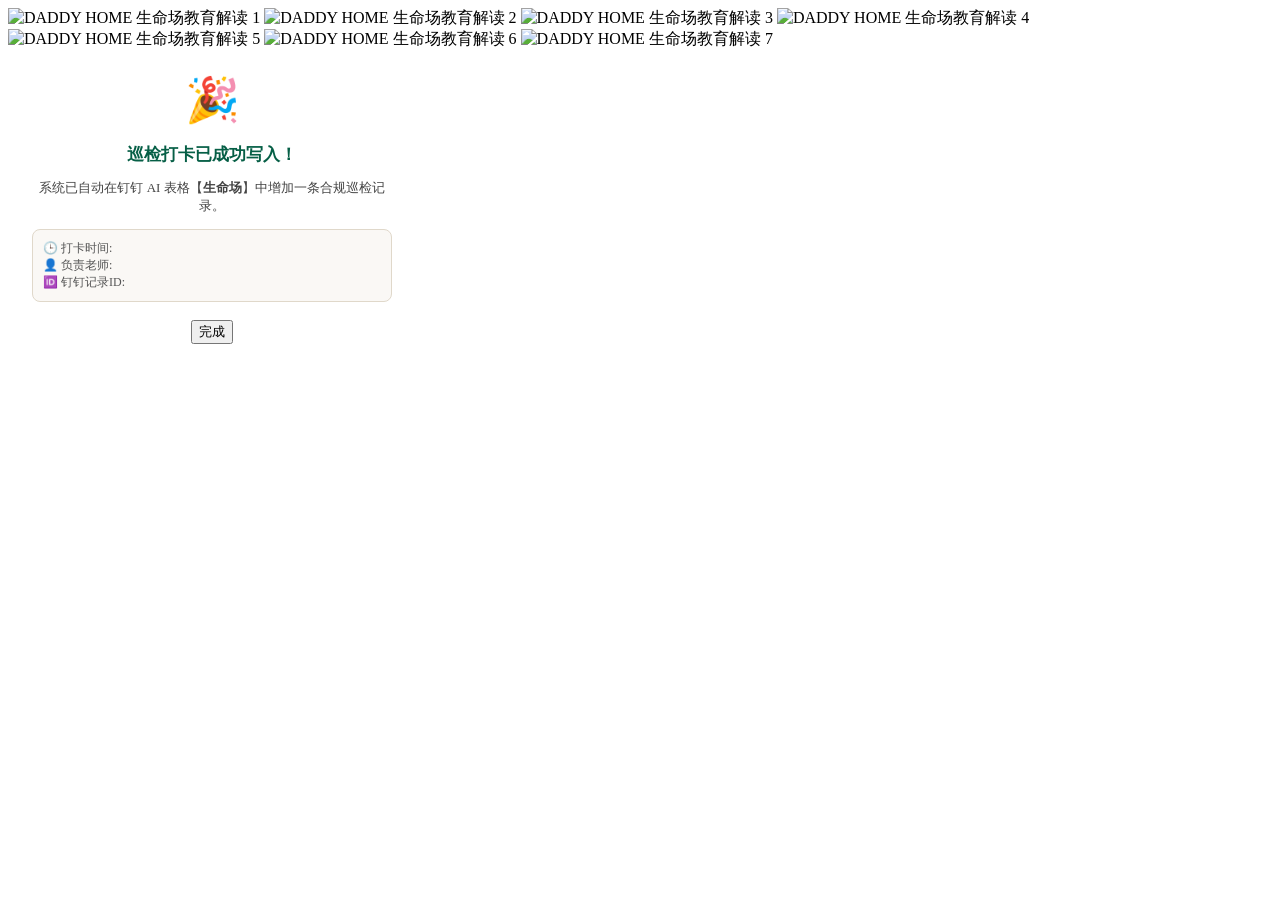
==== public/adventure/index.html @ de4863b1 "feat: update 生命场 (life-farm) with 7 images from '你的段落文字 (1)' sorted in numerical order (4 to 10)" ====
<!DOCTYPE html>
<html lang="zh-CN">
<head>
  <meta charset="UTF-8">
  <meta name="viewport" content="width=device-width, initial-scale=1.0, maximum-scale=1.0, user-scalable=no">
  <title>DADDY HOME 空间教育解读与巡检系统</title>
  <link rel="stylesheet" href="/style.css">
</head>
<body>

  <!-- VIEW A: PURE LONG FLOW (PARENT VIEW - SUB-ROUTE DEDICATED DETAIL IMAGES) -->
  <main id="parent-pure-image-flow">
    <img src="/assets/parent_details/1.jpg" alt="DADDY HOME 生命场教育解读 1" class="parent-pure-img" loading="eager" />
    <img src="/assets/parent_details/2.jpg" alt="DADDY HOME 生命场教育解读 2" class="parent-pure-img" loading="lazy" />
    <img src="/assets/parent_details/3.jpg" alt="DADDY HOME 生命场教育解读 3" class="parent-pure-img" loading="lazy" />
    <img src="/assets/parent_details/4.jpg" alt="DADDY HOME 生命场教育解读 4" class="parent-pure-img" loading="lazy" />
    <img src="/assets/parent_details/5.jpg" alt="DADDY HOME 生命场教育解读 5" class="parent-pure-img" loading="lazy" />
    <img src="/assets/parent_details/6.jpg" alt="DADDY HOME 生命场教育解读 6" class="parent-pure-img" loading="lazy" />
    <img src="/assets/parent_details/7.jpg" alt="DADDY HOME 生命场教育解读 7" class="parent-pure-img" loading="lazy" />
  </main>

  <!-- VIEW B: TEACHER PATROL WORKSPACE (SHOWN ONLY IN DINGTALK / INTERNAL DOMAIN) -->
  <div id="teacher-workspace" style="display: none;">
    
    <header class="app-header">
      <div class="brand-badge">
        <div class="brand-logo-icon">M</div>
        <div class="brand-titles">
          <span class="brand-main-title">DADDY HOME</span>
          <span class="brand-sub-title" id="header-area-subtitle">钉钉巡检工作台</span>
        </div>
      </div>
      <div id="teacher-name-badge" style="background: var(--primary-light); color: var(--primary); font-size: 12px; font-weight: 700; padding: 4px 10px; border-radius: 12px;">
        👩‍🏫 负责老师
      </div>
    </header>

    <main class="app-container">
      <div class="form-card">
        
        <div class="form-header-row">
          <div class="form-section-title">
            <span>📝</span>
            <span id="teacher-area-title">巡检标准核验</span>
          </div>
          <button type="button" class="quick-select-all-btn" onclick="selectAllCheckItems()">
            <span>⚡</span>
            <span>一键全部合格</span>
          </button>
        </div>

        <div style="display: grid; grid-template-columns: 1fr 1fr; gap: 10px; margin-bottom: 12px;">
          <div class="form-group" style="margin-bottom: 0;">
            <label class="form-label">负责老师</label>
            <select id="staff-select" class="form-select"></select>
          </div>
          <div class="form-group" style="margin-bottom: 0;">
            <label class="form-label">巡检类型</label>
            <select id="patrol-type-select" class="form-select">
              <option value="每日巡检">每日巡检</option>
              <option value="每周巡检">每周巡检</option>
              <option value="专项安全排查">专项安全排查</option>
            </select>
          </div>
        </div>

        <div class="form-group" style="margin-top: 14px;">
          <label class="form-label">执行标准项（点击确认）</label>
          <div class="checklist" id="patrol-checklist"></div>
        </div>

        <div class="form-group">
          <label class="form-label">现场拍照 / 上传图片 (可选)</label>
          <label for="photo-input" class="photo-uploader-box">
            <div style="font-size: 24px; margin-bottom: 4px;">📷</div>
            <div style="font-size: 13px; font-weight: 600; color: #444;">点击拍摄或从相册选择</div>
            <div style="font-size: 11px; color: #888;">支持一键上传环境现场照片</div>
            <input type="file" id="photo-input" accept="image/*" capture="environment" multiple style="display: none;">
          </label>
          <div class="photo-previews" id="photo-previews"></div>
        </div>

        <div class="form-group">
          <label class="form-label">四维执行评分 (默认满星)</label>
          <div class="ratings-grid">
            <div class="rating-box">
              <div class="rating-label">🛡️ 安全维度</div>
              <div class="stars-row" id="stars-safety"></div>
            </div>
            <div class="rating-box">
              <div class="rating-label">🧹 环境卫生</div>
              <div class="stars-row" id="stars-hygiene"></div>
            </div>
            <div class="rating-box">
              <div class="rating-label">📦 设备物资</div>
              <div class="stars-row" id="stars-supplies"></div>
            </div>
            <div class="rating-box">
              <div class="rating-label">🌟 家园体验</div>
              <div class="stars-row" id="stars-experience"></div>
            </div>
          </div>
        </div>

        <div class="form-group">
          <label class="form-label">巡检备注 (可选)</label>
          <textarea id="patrol-remarks" class="form-textarea" rows="2" placeholder="输入特殊情况或需补充说明..."></textarea>
        </div>

        <button type="button" id="submit-patrol-btn" class="submit-btn">
          <span>✅</span>
          <span>确认并提交巡检记录</span>
        </button>

      </div>
    </main>

  </div>

  <!-- Success Modal -->
  <div id="success-modal" class="modal-overlay">
    <div class="modal-dialog" style="max-width: 360px; text-align: center; padding: 24px;">
      <div style="font-size: 44px; margin-bottom: 8px;">🎉</div>
      <h3 style="font-size: 17px; font-weight: 800; color: #065f46; margin-bottom: 8px;">巡检打卡已成功写入！</h3>
      <p style="font-size: 13px; color: #444; margin-bottom: 14px;">
        系统已自动在钉钉 AI 表格【<strong id="success-area-name">生命场</strong>】中增加一条合规巡检记录。
      </p>
      <div style="background: #faf8f5; border: 1px solid #e0d8ca; border-radius: 8px; padding: 10px; font-size: 12px; color: #555; margin-bottom: 18px; text-align: left;">
        <div>🕒 打卡时间: <span id="success-time" style="color: #222; font-weight: 600;"></span></div>
        <div>👤 负责老师: <span id="success-user" style="color: #222; font-weight: 600;"></span></div>
        <div>🆔 钉钉记录ID: <span id="success-record-id" style="font-family: var(--font-mono); color: #654096;"></span></div>
      </div>
      <button type="button" class="submit-btn" style="margin-bottom: 0;" onclick="closeSuccessModal()">
        完成
      </button>
    </div>
  </div>

  <script src="/app.js"></script>
</body>
</html>
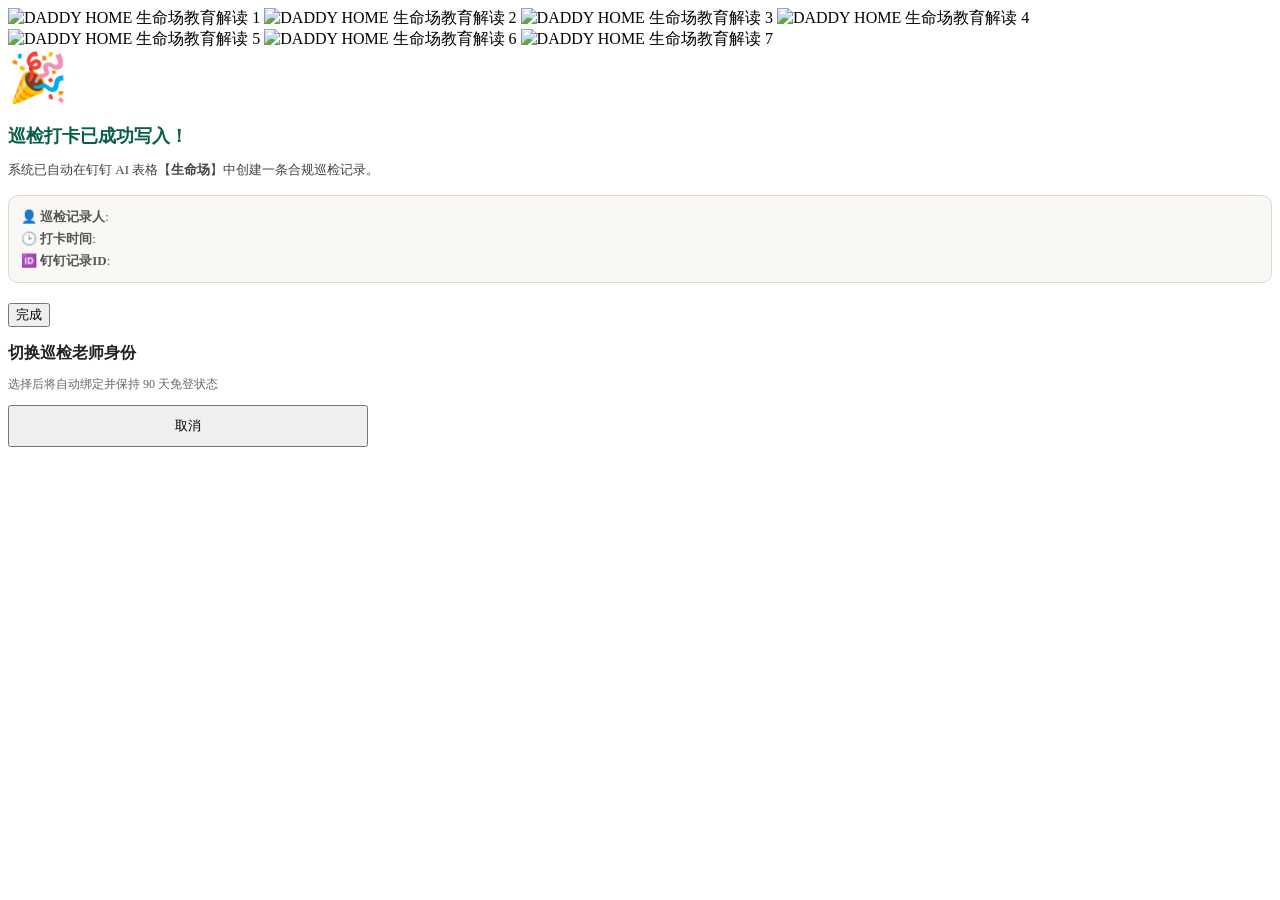
==== commit ca945a4e: "feat: upgrade DingTalk teacher auth with 90-day long session and direct user identity check-in lock" ====
--- a/public/adventure/index.html
+++ b/public/adventure/index.html
@@ -5,10 +5,13 @@
   <meta name="viewport" content="width=device-width, initial-scale=1.0, maximum-scale=1.0, user-scalable=no">
   <title>DADDY HOME 空间教育解读与巡检系统</title>
   <link rel="stylesheet" href="/style.css">
+  <script src="https://g.alicdn.com/dingding/dingtalk-jsapi/3.0.25/dingtalk.open.js"></script>
 </head>
 <body>
 
-  <!-- VIEW A: PURE LONG FLOW (PARENT VIEW - SUB-ROUTE DEDICATED DETAIL IMAGES) -->
+  <!-- ============================================================ -->
+  <!-- VIEW A: PARENT VIEW (STRICTLY ONLY THE 7 IMAGES, ZERO CLUTTER) -->
+  <!-- ============================================================ -->
   <main id="parent-pure-image-flow">
     <img src="/assets/parent_details/1.jpg" alt="DADDY HOME 生命场教育解读 1" class="parent-pure-img" loading="eager" />
     <img src="/assets/parent_details/2.jpg" alt="DADDY HOME 生命场教育解读 2" class="parent-pure-img" loading="lazy" />
@@ -19,123 +22,183 @@
     <img src="/assets/parent_details/7.jpg" alt="DADDY HOME 生命场教育解读 7" class="parent-pure-img" loading="lazy" />
   </main>
 
-  <!-- VIEW B: TEACHER PATROL WORKSPACE (SHOWN ONLY IN DINGTALK / INTERNAL DOMAIN) -->
+  <!-- ============================================================ -->
+  <!-- VIEW B: DINGTALK TEACHER PATROL WORKSPACE (AUTHENTICATED)     -->
+  <!-- ============================================================ -->
   <div id="teacher-workspace" style="display: none;">
-    
-    <header class="app-header">
-      <div class="brand-badge">
-        <div class="brand-logo-icon">M</div>
-        <div class="brand-titles">
-          <span class="brand-main-title">DADDY HOME</span>
-          <span class="brand-sub-title" id="header-area-subtitle">钉钉巡检工作台</span>
-        </div>
-      </div>
-      <div id="teacher-name-badge" style="background: var(--primary-light); color: var(--primary); font-size: 12px; font-weight: 700; padding: 4px 10px; border-radius: 12px;">
-        👩‍🏫 负责老师
-      </div>
-    </header>
-
-    <main class="app-container">
-      <div class="form-card">
-        
-        <div class="form-header-row">
-          <div class="form-section-title">
+    <div class="teacher-app-container">
+      
+      <!-- Top Brand Header -->
+      <header class="teacher-header">
+        <div class="brand-row">
+          <div class="brand-icon">M</div>
+          <div>
+            <div class="brand-title">DADDY HOME</div>
+            <div class="brand-subtitle">园区环境巡检系统 · 钉钉端</div>
+          </div>
+        </div>
+        <div style="font-size: 11px; color: var(--text-muted);">
+          直连钉钉 AI 表格
+        </div>
+      </header>
+
+      <!-- 1. Teacher Identity Card (Auto-Auth & Locked to Current Teacher) -->
+      <section class="teacher-id-card">
+        <div class="teacher-info-left">
+          <div class="teacher-avatar" id="teacher-avatar-box">
+            <span>👩‍🏫</span>
+          </div>
+          <div>
+            <div class="teacher-meta-name">
+              <span id="current-teacher-name">周士顶</span>
+              <span style="font-size: 13px; font-weight: 500; color: #555;">老师</span>
+            </div>
+            <div class="teacher-meta-role" id="current-teacher-dept">数字化运营 / 负责人</div>
+            <div class="session-badge">
+              <span>●</span>
+              <span id="session-status-text">钉钉身份已认证 · 90天免登有效</span>
+            </div>
+          </div>
+        </div>
+        <div>
+          <button type="button" class="switch-teacher-btn" onclick="openSwitchTeacherModal()">
+            切换身份
+          </button>
+        </div>
+      </section>
+
+      <!-- 2. Current Area Status Banner -->
+      <section class="area-patrol-banner">
+        <div class="area-banner-left">
+          <div class="area-icon-box" id="area-icon-box">🐑</div>
+          <div>
+            <div class="area-title-text" id="area-title-text">生命场（西院）</div>
+            <div class="area-code-text" id="area-code-text">COURT-W-LF · ZONE 01</div>
+          </div>
+        </div>
+        <div class="patrol-type-badge">
+          <span>每日巡检</span>
+        </div>
+      </section>
+
+      <!-- 3. Check Standards Card -->
+      <section class="form-section-card">
+        <div class="form-header-bar">
+          <div class="form-header-title">
             <span>📝</span>
-            <span id="teacher-area-title">巡检标准核验</span>
-          </div>
-          <button type="button" class="quick-select-all-btn" onclick="selectAllCheckItems()">
+            <span>执行标准项核验</span>
+          </div>
+          <button type="button" class="quick-pass-btn" onclick="selectAllCheckItems()">
             <span>⚡</span>
             <span>一键全部合格</span>
           </button>
         </div>
 
-        <div style="display: grid; grid-template-columns: 1fr 1fr; gap: 10px; margin-bottom: 12px;">
-          <div class="form-group" style="margin-bottom: 0;">
-            <label class="form-label">负责老师</label>
-            <select id="staff-select" class="form-select"></select>
-          </div>
-          <div class="form-group" style="margin-bottom: 0;">
-            <label class="form-label">巡检类型</label>
-            <select id="patrol-type-select" class="form-select">
-              <option value="每日巡检">每日巡检</option>
-              <option value="每周巡检">每周巡检</option>
-              <option value="专项安全排查">专项安全排查</option>
-            </select>
-          </div>
-        </div>
-
-        <div class="form-group" style="margin-top: 14px;">
-          <label class="form-label">执行标准项（点击确认）</label>
-          <div class="checklist" id="patrol-checklist"></div>
-        </div>
-
-        <div class="form-group">
-          <label class="form-label">现场拍照 / 上传图片 (可选)</label>
-          <label for="photo-input" class="photo-uploader-box">
-            <div style="font-size: 24px; margin-bottom: 4px;">📷</div>
-            <div style="font-size: 13px; font-weight: 600; color: #444;">点击拍摄或从相册选择</div>
-            <div style="font-size: 11px; color: #888;">支持一键上传环境现场照片</div>
-            <input type="file" id="photo-input" accept="image/*" capture="environment" multiple style="display: none;">
-          </label>
-          <div class="photo-previews" id="photo-previews"></div>
-        </div>
-
-        <div class="form-group">
-          <label class="form-label">四维执行评分 (默认满星)</label>
-          <div class="ratings-grid">
-            <div class="rating-box">
-              <div class="rating-label">🛡️ 安全维度</div>
-              <div class="stars-row" id="stars-safety"></div>
-            </div>
-            <div class="rating-box">
-              <div class="rating-label">🧹 环境卫生</div>
-              <div class="stars-row" id="stars-hygiene"></div>
-            </div>
-            <div class="rating-box">
-              <div class="rating-label">📦 设备物资</div>
-              <div class="stars-row" id="stars-supplies"></div>
-            </div>
-            <div class="rating-box">
-              <div class="rating-label">🌟 家园体验</div>
-              <div class="stars-row" id="stars-experience"></div>
-            </div>
-          </div>
-        </div>
-
-        <div class="form-group">
-          <label class="form-label">巡检备注 (可选)</label>
-          <textarea id="patrol-remarks" class="form-textarea" rows="2" placeholder="输入特殊情况或需补充说明..."></textarea>
-        </div>
-
-        <button type="button" id="submit-patrol-btn" class="submit-btn">
+        <!-- Dynamic Checklist Items -->
+        <div class="checklist-container" id="patrol-checklist">
+          <!-- Dynamic Items -->
+        </div>
+      </section>
+
+      <!-- 4. Photo Evidence & Dimensions -->
+      <section class="form-section-card">
+        <div class="form-header-bar">
+          <div class="form-header-title">
+            <span>📷</span>
+            <span>现场拍照核验 (可选)</span>
+          </div>
+          <span style="font-size: 11px; color: var(--text-muted);">支持多图拍照</span>
+        </div>
+
+        <label for="photo-input" class="photo-upload-area">
+          <div style="font-size: 24px; margin-bottom: 2px;">📸</div>
+          <div style="font-weight: 700; color: #333;">点击拍摄现场环境或从相册选择</div>
+          <div style="font-size: 11px; color: #888; margin-top: 2px;">照片将自动作为巡检记录凭据上传</div>
+          <input type="file" id="photo-input" accept="image/*" capture="environment" multiple style="display: none;">
+        </label>
+        <div class="photo-grid-preview" id="photo-previews"></div>
+
+        <!-- 4-Dimension Ratings -->
+        <div style="margin-top: 14px;">
+          <div style="font-size: 12px; font-weight: 700; color: #555; margin-bottom: 6px;">
+            四维标准评分 (默认满分)
+          </div>
+          <div class="ratings-2col-grid">
+            <div class="rating-card">
+              <div class="rating-card-label">🛡️ 安全维度</div>
+              <div class="rating-stars-list" id="stars-safety"></div>
+            </div>
+            <div class="rating-card">
+              <div class="rating-card-label">🧹 环境卫生</div>
+              <div class="rating-stars-list" id="stars-hygiene"></div>
+            </div>
+            <div class="rating-card">
+              <div class="rating-card-label">📦 设备物资</div>
+              <div class="rating-stars-list" id="stars-supplies"></div>
+            </div>
+            <div class="rating-card">
+              <div class="rating-card-label">🌟 家园体验</div>
+              <div class="rating-stars-list" id="stars-experience"></div>
+            </div>
+          </div>
+        </div>
+
+        <!-- Remarks -->
+        <div style="margin-top: 14px;">
+          <div style="font-size: 12px; font-weight: 700; color: #555; margin-bottom: 6px;">
+            巡检备注 (可选)
+          </div>
+          <textarea id="patrol-remarks" class="form-input-box" rows="2" placeholder="输入现场特殊情况、修缮需求或补充说明..."></textarea>
+        </div>
+
+        <!-- Submit Button directly locking current teacher -->
+        <button type="button" id="submit-patrol-btn" class="patrol-submit-btn" onclick="submitPatrol()">
           <span>✅</span>
-          <span>确认并提交巡检记录</span>
+          <span id="submit-btn-text">确认并以【周士顶】老师身份提交打卡</span>
         </button>
 
-      </div>
-    </main>
-
+      </section>
+
+    </div>
   </div>
 
   <!-- Success Modal -->
   <div id="success-modal" class="modal-overlay">
-    <div class="modal-dialog" style="max-width: 360px; text-align: center; padding: 24px;">
-      <div style="font-size: 44px; margin-bottom: 8px;">🎉</div>
-      <h3 style="font-size: 17px; font-weight: 800; color: #065f46; margin-bottom: 8px;">巡检打卡已成功写入！</h3>
-      <p style="font-size: 13px; color: #444; margin-bottom: 14px;">
-        系统已自动在钉钉 AI 表格【<strong id="success-area-name">生命场</strong>】中增加一条合规巡检记录。
+    <div class="modal-dialog">
+      <div style="font-size: 48px; margin-bottom: 8px;">🎉</div>
+      <h3 style="font-size: 18px; font-weight: 800; color: #065f46; margin-bottom: 6px;">
+        巡检打卡已成功写入！
+      </h3>
+      <p style="font-size: 13px; color: #444; margin-bottom: 16px;">
+        系统已自动在钉钉 AI 表格【<strong id="success-area-name">生命场</strong>】中创建一条合规巡检记录。
       </p>
-      <div style="background: #faf8f5; border: 1px solid #e0d8ca; border-radius: 8px; padding: 10px; font-size: 12px; color: #555; margin-bottom: 18px; text-align: left;">
-        <div>🕒 打卡时间: <span id="success-time" style="color: #222; font-weight: 600;"></span></div>
-        <div>👤 负责老师: <span id="success-user" style="color: #222; font-weight: 600;"></span></div>
-        <div>🆔 钉钉记录ID: <span id="success-record-id" style="font-family: var(--font-mono); color: #654096;"></span></div>
+      <div style="background: #faf8f5; border: 1px solid #e0d8ca; border-radius: 10px; padding: 12px; font-size: 13px; color: #555; margin-bottom: 20px; text-align: left;">
+        <div style="margin-bottom: 4px;">👤 <b>巡检记录人</b>: <span id="success-user" style="color: #654096; font-weight: 700;"></span></div>
+        <div style="margin-bottom: 4px;">🕒 <b>打卡时间</b>: <span id="success-time" style="color: #222; font-weight: 600;"></span></div>
+        <div>🆔 <b>钉钉记录ID</b>: <span id="success-record-id" style="font-family: var(--font-mono); color: #654096;"></span></div>
       </div>
-      <button type="button" class="submit-btn" style="margin-bottom: 0;" onclick="closeSuccessModal()">
+      <button type="button" class="patrol-submit-btn" style="margin-top: 0;" onclick="closeSuccessModal()">
         完成
       </button>
     </div>
   </div>
 
+  <!-- Switch Teacher Modal -->
+  <div id="switch-teacher-modal" class="modal-overlay">
+    <div class="modal-dialog" style="max-width: 360px;">
+      <h3 style="font-size: 16px; font-weight: 800; color: #222; margin-bottom: 8px;">切换巡检老师身份</h3>
+      <p style="font-size: 12px; color: #666; margin-bottom: 12px;">选择后将自动绑定并保持 90 天免登状态</p>
+      
+      <div class="staff-switch-modal-body" id="staff-switch-list">
+        <!-- Dynamic staff options -->
+      </div>
+
+      <button type="button" class="switch-teacher-btn" style="width: 100%; padding: 10px;" onclick="closeSwitchTeacherModal()">
+        取消
+      </button>
+    </div>
+  </div>
+
   <script src="/app.js"></script>
 </body>
 </html>
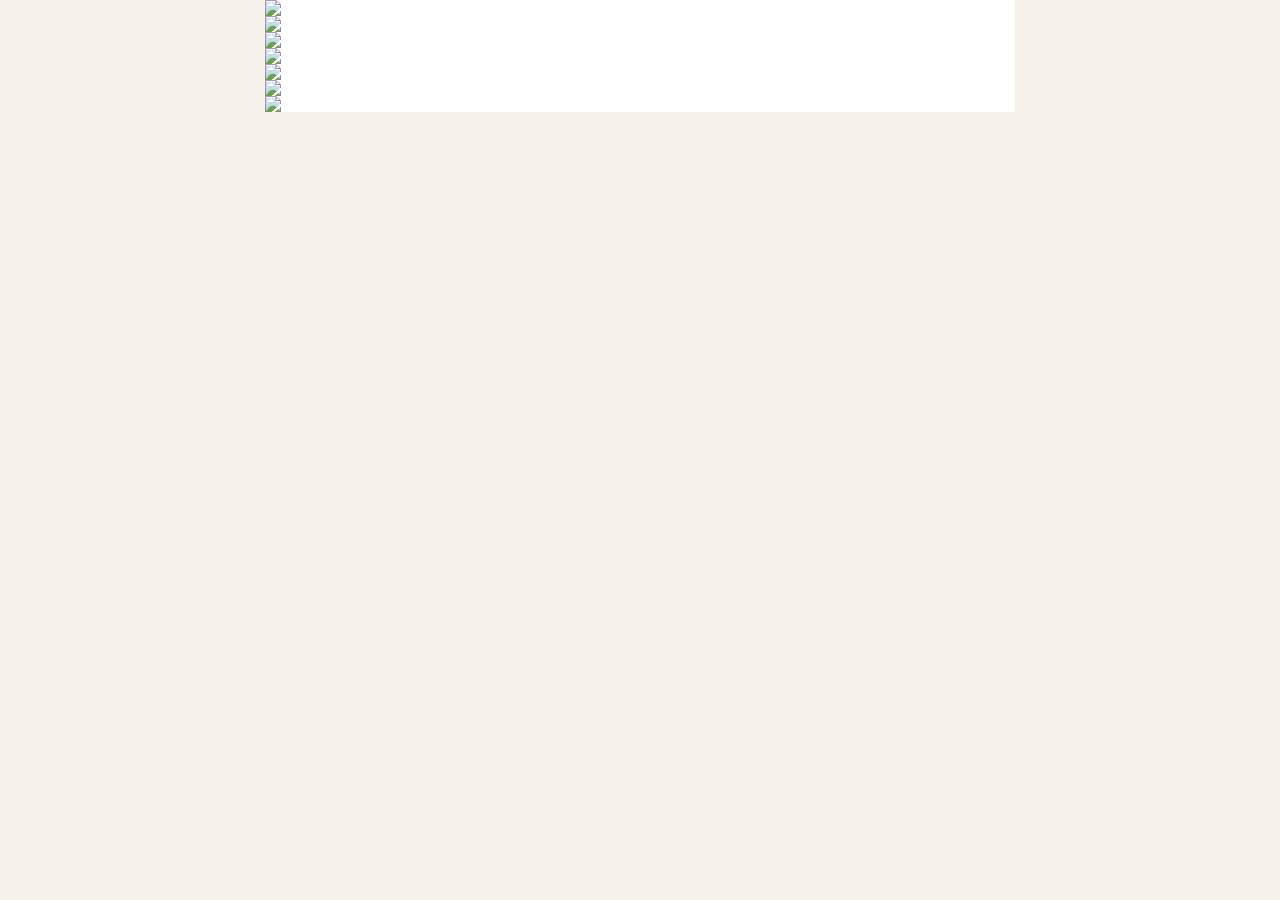
==== commit e3028f7b: "fix(styles): inline complete CSS into HTML to eliminate DingTalk WebView stylesheet caching & layout" ====
--- a/public/adventure/index.html
+++ b/public/adventure/index.html
@@ -4,14 +4,578 @@
   <meta charset="UTF-8">
   <meta name="viewport" content="width=device-width, initial-scale=1.0, maximum-scale=1.0, user-scalable=no">
   <title>DADDY HOME 空间教育解读与巡检系统</title>
-  <link rel="stylesheet" href="/style.css">
+  <link rel="stylesheet" href="/style.css?v=20260828_1549">
+  <style>
+
+:root {
+  --primary: #5c388d;
+  --primary-light: #f4eefb;
+  --primary-border: #dfd0ef;
+  --primary-hover: #482a72;
+  --accent: #e5a823;
+  --success: #16a34a;
+  --success-light: #edfcf2;
+  --paper-bg: #f5f2eb;
+  --paper-card: #ffffff;
+  --paper-border: #e6dfd3;
+  --text-main: #1f1f1f;
+  --text-muted: #6b6357;
+  --font-editorial: -apple-system, BlinkMacSystemFont, "PingFang SC", "Hiragino Sans GB", "Microsoft YaHei", sans-serif;
+  --font-mono: "SF Mono", "Menlo", "Courier New", monospace;
+  --shadow-sm: 0 2px 8px rgba(50, 40, 30, 0.05);
+  --shadow-md: 0 4px 16px rgba(50, 40, 30, 0.08);
+}
+
+* {
+  box-sizing: border-box;
+  margin: 0;
+  padding: 0;
+  -webkit-tap-highlight-color: transparent;
+}
+
+body {
+  font-family: var(--font-editorial);
+  background-color: var(--paper-bg);
+  color: var(--text-main);
+  line-height: 1.5;
+  min-height: 100vh;
+  margin: 0;
+  padding: 0;
+  -webkit-font-smoothing: antialiased;
+}
+
+/* ============================================================ */
+/* PURE PARENT DETAIL LONG-IMAGE DISPLAY (ONLY 7 IMAGES)        */
+/* ============================================================ */
+
+#parent-pure-image-flow {
+  width: 100%;
+  max-width: 750px;
+  margin: 0 auto;
+  padding: 0;
+  display: flex;
+  flex-direction: column;
+  background: #ffffff;
+  line-height: 0;
+  font-size: 0;
+}
+
+.parent-pure-img {
+  display: block;
+  width: 100%;
+  height: auto;
+  margin: 0;
+  padding: 0;
+  border: 0;
+  vertical-align: top;
+  line-height: 0;
+}
+
+/* ============================================================ */
+/* TEACHER PATROL WORKSPACE (DINGTALK MOBILE DEDICATED)         */
+/* ============================================================ */
+
+.teacher-app-container {
+  max-width: 500px;
+  margin: 0 auto;
+  padding: 12px 14px 40px;
+}
+
+/* Top Header */
+.teacher-header {
+  display: flex;
+  align-items: center;
+  justify-content: space-between;
+  padding: 6px 2px 12px;
+}
+
+.brand-row {
+  display: flex;
+  align-items: center;
+  gap: 8px;
+}
+
+.brand-icon {
+  width: 30px;
+  height: 30px;
+  background: var(--primary);
+  color: #ffffff;
+  border-radius: 8px;
+  display: flex;
+  align-items: center;
+  justify-content: center;
+  font-weight: 800;
+  font-size: 15px;
+}
+
+.brand-title {
+  font-size: 14px;
+  font-weight: 800;
+  color: var(--primary);
+  line-height: 1.2;
+}
+
+.brand-subtitle {
+  font-size: 10px;
+  color: var(--text-muted);
+}
+
+.live-sync-pill {
+  font-size: 11px;
+  color: var(--success);
+  background: var(--success-light);
+  border: 1px solid rgba(22, 163, 74, 0.2);
+  padding: 3px 8px;
+  border-radius: 12px;
+  font-weight: 600;
+  display: flex;
+  align-items: center;
+  gap: 4px;
+}
+
+/* 1. Teacher Identity Card */
+.teacher-id-card {
+  background: #ffffff;
+  border: 1px solid var(--primary-border);
+  border-radius: 14px;
+  padding: 14px 16px;
+  margin-bottom: 12px;
+  box-shadow: var(--shadow-sm);
+  display: flex;
+  align-items: center;
+  justify-content: space-between;
+}
+
+.teacher-info-left {
+  display: flex;
+  align-items: center;
+  gap: 12px;
+}
+
+.teacher-avatar {
+  width: 44px;
+  height: 44px;
+  background: var(--primary-light);
+  color: var(--primary);
+  border: 2px solid var(--primary-border);
+  border-radius: 50%;
+  display: flex;
+  align-items: center;
+  justify-content: center;
+  font-size: 20px;
+  font-weight: 700;
+  overflow: hidden;
+  flex-shrink: 0;
+}
+
+.teacher-avatar img {
+  width: 100%;
+  height: 100%;
+  object-fit: cover;
+}
+
+.teacher-meta-name {
+  font-size: 16px;
+  font-weight: 800;
+  color: #1a1a1a;
+  display: flex;
+  align-items: center;
+  gap: 4px;
+}
+
+.teacher-meta-role {
+  font-size: 12px;
+  color: var(--text-muted);
+  margin-top: 1px;
+}
+
+.session-badge {
+  display: inline-flex;
+  align-items: center;
+  gap: 4px;
+  font-size: 11px;
+  font-weight: 700;
+  color: var(--success);
+  background: var(--success-light);
+  padding: 2px 8px;
+  border-radius: 10px;
+  border: 1px solid rgba(22, 163, 74, 0.2);
+  margin-top: 4px;
+}
+
+.switch-teacher-btn {
+  background: #ffffff;
+  border: 1px solid var(--primary-border);
+  color: var(--primary);
+  font-size: 12px;
+  font-weight: 700;
+  padding: 6px 12px;
+  border-radius: 8px;
+  cursor: pointer;
+  box-shadow: 0 1px 3px rgba(0,0,0,0.05);
+}
+
+/* 2. Area Banner */
+.area-patrol-banner {
+  background: #ffffff;
+  border: 1px solid var(--paper-border);
+  border-radius: 14px;
+  padding: 12px 16px;
+  margin-bottom: 12px;
+  box-shadow: var(--shadow-sm);
+  display: flex;
+  align-items: center;
+  justify-content: space-between;
+}
+
+.area-banner-left {
+  display: flex;
+  align-items: center;
+  gap: 10px;
+}
+
+.area-icon-box {
+  width: 38px;
+  height: 38px;
+  background: var(--paper-bg);
+  border: 1px solid var(--paper-border);
+  border-radius: 8px;
+  display: flex;
+  align-items: center;
+  justify-content: center;
+  font-size: 20px;
+  flex-shrink: 0;
+}
+
+.area-title-text {
+  font-size: 15px;
+  font-weight: 800;
+  color: #222;
+}
+
+.area-code-text {
+  font-size: 11px;
+  color: var(--text-muted);
+  font-family: var(--font-mono);
+}
+
+.patrol-type-badge {
+  background: var(--primary-light);
+  color: var(--primary);
+  font-size: 12px;
+  font-weight: 700;
+  padding: 4px 10px;
+  border-radius: 6px;
+}
+
+/* 3. Form Section Card */
+.form-section-card {
+  background: #ffffff;
+  border: 1px solid var(--paper-border);
+  border-radius: 14px;
+  padding: 16px;
+  margin-bottom: 12px;
+  box-shadow: var(--shadow-sm);
+}
+
+.form-header-bar {
+  display: flex;
+  align-items: center;
+  justify-content: space-between;
+  margin-bottom: 12px;
+  padding-bottom: 10px;
+  border-bottom: 1px solid #f2ede4;
+}
+
+.form-header-title {
+  font-size: 14px;
+  font-weight: 800;
+  color: #222;
+  display: flex;
+  align-items: center;
+  gap: 6px;
+}
+
+.quick-pass-btn {
+  background: linear-gradient(135deg, #16a34a 0%, #15803d 100%);
+  color: #ffffff;
+  border: none;
+  border-radius: 18px;
+  padding: 6px 14px;
+  font-size: 12px;
+  font-weight: 700;
+  cursor: pointer;
+  display: flex;
+  align-items: center;
+  gap: 4px;
+  box-shadow: 0 2px 8px rgba(22, 163, 74, 0.25);
+}
+
+.quick-pass-btn:active {
+  transform: scale(0.96);
+}
+
+/* Checklist Items */
+.checklist-container {
+  display: flex;
+  flex-direction: column;
+  gap: 8px;
+}
+
+.check-item-row {
+  display: flex;
+  align-items: flex-start;
+  gap: 10px;
+  padding: 11px 12px;
+  background: #faf8f5;
+  border: 1px solid var(--paper-border);
+  border-radius: 10px;
+  cursor: pointer;
+  transition: all 0.15s ease;
+}
+
+.check-item-row.checked {
+  background: var(--primary-light);
+  border-color: var(--primary-border);
+}
+
+.check-box-icon {
+  width: 20px;
+  height: 20px;
+  border: 2px solid #b8af9f;
+  border-radius: 5px;
+  margin-top: 1px;
+  flex-shrink: 0;
+  display: flex;
+  align-items: center;
+  justify-content: center;
+  font-size: 13px;
+  font-weight: 800;
+  color: transparent;
+  background: #ffffff;
+  transition: all 0.15s;
+}
+
+.check-item-row.checked .check-box-icon {
+  background: var(--primary);
+  border-color: var(--primary);
+  color: #ffffff;
+}
+
+.check-text-content {
+  font-size: 13px;
+  color: #333333;
+  line-height: 1.45;
+}
+
+.check-item-row.checked .check-text-content {
+  color: #1a1a1a;
+  font-weight: 600;
+}
+
+/* Photo Upload */
+.photo-upload-area {
+  border: 2px dashed #c9bfb0;
+  border-radius: 10px;
+  padding: 16px 12px;
+  text-align: center;
+  background: #faf8f5;
+  cursor: pointer;
+  display: block;
+}
+
+.photo-upload-area:active {
+  border-color: var(--primary);
+  background: var(--primary-light);
+}
+
+.photo-grid-preview {
+  display: flex;
+  flex-wrap: wrap;
+  gap: 8px;
+  margin-top: 10px;
+}
+
+.photo-thumb-item {
+  position: relative;
+  width: 68px;
+  height: 68px;
+  border-radius: 8px;
+  overflow: hidden;
+  border: 1px solid var(--paper-border);
+}
+
+.photo-thumb-item img {
+  width: 100%;
+  height: 100%;
+  object-fit: cover;
+}
+
+.photo-thumb-remove {
+  position: absolute;
+  top: 2px;
+  right: 2px;
+  width: 18px;
+  height: 18px;
+  background: rgba(220, 38, 38, 0.9);
+  color: #fff;
+  border-radius: 50%;
+  font-size: 11px;
+  display: flex;
+  align-items: center;
+  justify-content: center;
+  cursor: pointer;
+}
+
+/* Ratings */
+.ratings-2col-grid {
+  display: grid;
+  grid-template-columns: 1fr 1fr;
+  gap: 8px;
+}
+
+.rating-card {
+  background: #faf8f5;
+  padding: 8px 10px;
+  border-radius: 8px;
+  border: 1px solid var(--paper-border);
+}
+
+.rating-card-label {
+  font-size: 11px;
+  font-weight: 700;
+  color: #666;
+}
+
+.rating-stars-list {
+  color: #f59e0b;
+  font-size: 17px;
+  margin-top: 2px;
+  letter-spacing: 2px;
+}
+
+/* Textarea */
+.form-input-box {
+  width: 100%;
+  padding: 10px 12px;
+  border: 1px solid var(--paper-border);
+  border-radius: 8px;
+  font-family: inherit;
+  font-size: 13px;
+  color: #222;
+  background: #ffffff;
+}
+
+/* Submit Action Button */
+.patrol-submit-btn {
+  width: 100%;
+  background: linear-gradient(135deg, #5c388d 0%, #4a2c75 100%);
+  color: #ffffff;
+  border: none;
+  padding: 14px 20px;
+  border-radius: 12px;
+  font-size: 15px;
+  font-weight: 800;
+  cursor: pointer;
+  display: flex;
+  align-items: center;
+  justify-content: center;
+  gap: 8px;
+  box-shadow: 0 4px 14px rgba(92, 56, 141, 0.3);
+  margin-top: 8px;
+  transition: transform 0.1s, opacity 0.2s;
+}
+
+.patrol-submit-btn:active {
+  transform: scale(0.98);
+}
+
+.patrol-submit-btn:disabled {
+  opacity: 0.6;
+  cursor: not-allowed;
+}
+
+/* Modal Overlay */
+.modal-overlay {
+  position: fixed;
+  top: 0; left: 0; right: 0; bottom: 0;
+  background: rgba(0,0,0,0.6);
+  backdrop-filter: blur(4px);
+  z-index: 999;
+  display: none;
+  align-items: center;
+  justify-content: center;
+  padding: 20px;
+}
+
+.modal-overlay.active {
+  display: flex;
+}
+
+.modal-dialog {
+  background: #ffffff;
+  border-radius: 16px;
+  max-width: 400px;
+  width: 100%;
+  overflow: hidden;
+  box-shadow: 0 12px 36px rgba(0,0,0,0.25);
+  padding: 24px 20px;
+  text-align: center;
+}
+
+/* Staff Switch List */
+.staff-switch-modal-body {
+  max-height: 320px;
+  overflow-y: auto;
+  display: flex;
+  flex-direction: column;
+  gap: 6px;
+  margin: 12px 0 16px;
+  text-align: left;
+}
+
+.staff-switch-option {
+  padding: 10px 12px;
+  background: #faf8f5;
+  border: 1px solid var(--paper-border);
+  border-radius: 8px;
+  cursor: pointer;
+  display: flex;
+  align-items: center;
+  justify-content: space-between;
+}
+
+.staff-switch-option:active {
+  background: var(--primary-light);
+  border-color: var(--primary);
+}
+
+.toast-msg {
+  position: fixed;
+  bottom: 24px;
+  left: 50%;
+  transform: translateX(-50%) translateY(100px);
+  background: rgba(30, 25, 35, 0.95);
+  color: #fff;
+  padding: 10px 18px;
+  border-radius: 24px;
+  font-size: 13px;
+  font-weight: 600;
+  z-index: 1000;
+  transition: transform 0.25s ease;
+  box-shadow: 0 4px 16px rgba(0,0,0,0.2);
+}
+
+.toast-msg.show {
+  transform: translateX(-50%) translateY(0);
+}
+
+  </style>
   <script src="https://g.alicdn.com/dingding/dingtalk-jsapi/3.0.25/dingtalk.open.js"></script>
 </head>
 <body>
 
-  <!-- ============================================================ -->
-  <!-- VIEW A: PARENT VIEW (STRICTLY ONLY THE 7 IMAGES, ZERO CLUTTER) -->
-  <!-- ============================================================ -->
+  <!-- VIEW A: PARENT VIEW (7 IMAGES) -->
   <main id="parent-pure-image-flow">
     <img src="/assets/parent_details/1.jpg" alt="DADDY HOME 生命场教育解读 1" class="parent-pure-img" loading="eager" />
     <img src="/assets/parent_details/2.jpg" alt="DADDY HOME 生命场教育解读 2" class="parent-pure-img" loading="lazy" />
@@ -22,9 +586,7 @@
     <img src="/assets/parent_details/7.jpg" alt="DADDY HOME 生命场教育解读 7" class="parent-pure-img" loading="lazy" />
   </main>
 
-  <!-- ============================================================ -->
-  <!-- VIEW B: DINGTALK TEACHER PATROL WORKSPACE (AUTHENTICATED)     -->
-  <!-- ============================================================ -->
+  <!-- VIEW B: DINGTALK TEACHER PATROL WORKSPACE (AUTHENTICATED) -->
   <div id="teacher-workspace" style="display: none;">
     <div class="teacher-app-container">
       
@@ -37,8 +599,9 @@
             <div class="brand-subtitle">园区环境巡检系统 · 钉钉端</div>
           </div>
         </div>
-        <div style="font-size: 11px; color: var(--text-muted);">
-          直连钉钉 AI 表格
+        <div class="live-sync-pill">
+          <span>●</span>
+          <span>钉钉 AI 表格直连</span>
         </div>
       </header>
 
@@ -199,6 +762,6 @@
     </div>
   </div>
 
-  <script src="/app.js"></script>
+  <script src="/app.js?v=20260828_1549"></script>
 </body>
 </html>
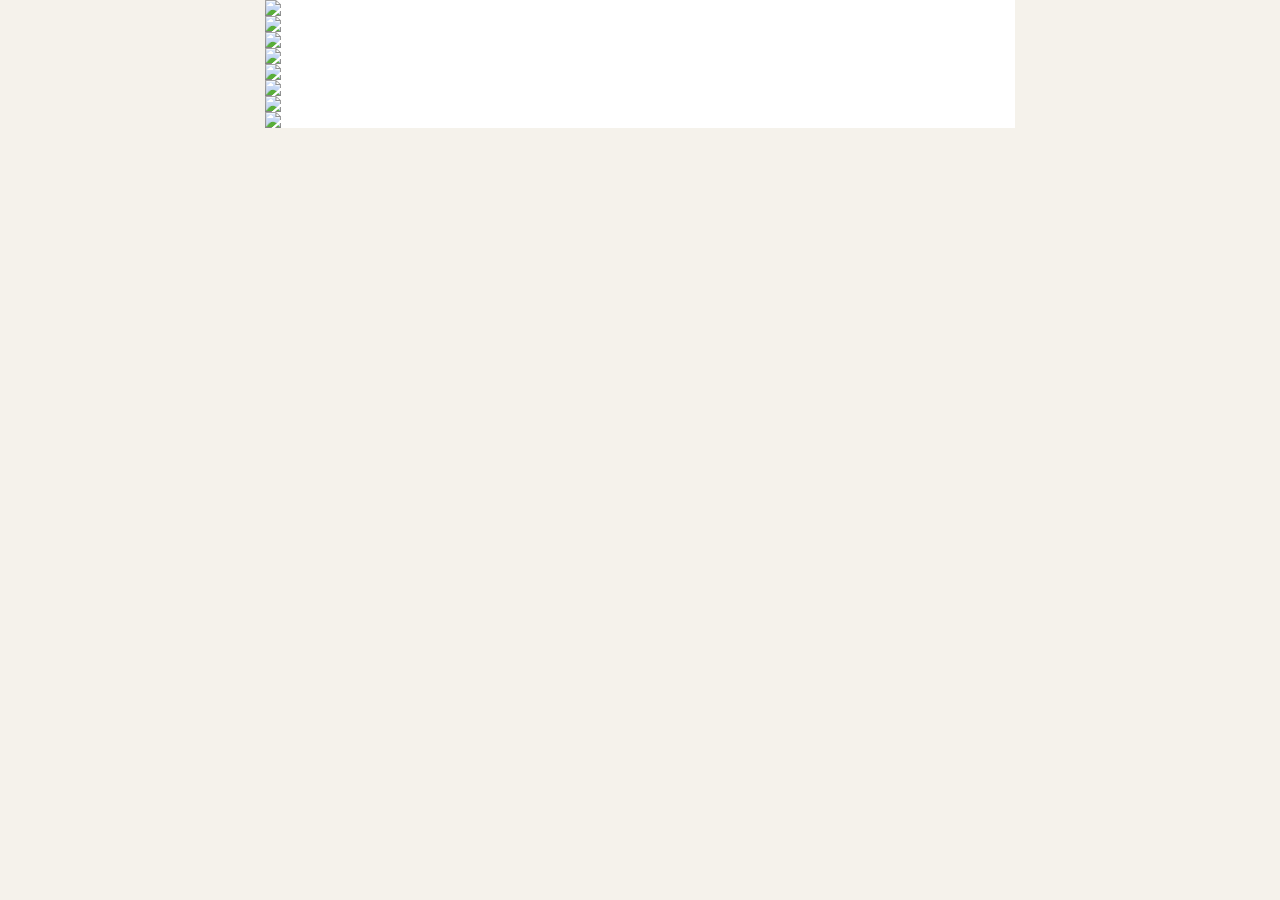
==== commit 797afae4: "feat: re-arrange parent view with 8 images from /Downloads/生命场 in exact logical sequence" ====
--- a/public/adventure/index.html
+++ b/public/adventure/index.html
@@ -575,7 +575,7 @@
 </head>
 <body>
 
-  <!-- VIEW A: PARENT VIEW (7 IMAGES) -->
+  <!-- VIEW A: PARENT VIEW (8 IMAGES IN PERFECT ORDER) -->
   <main id="parent-pure-image-flow">
     <img src="/assets/parent_details/1.jpg" alt="DADDY HOME 生命场教育解读 1" class="parent-pure-img" loading="eager" />
     <img src="/assets/parent_details/2.jpg" alt="DADDY HOME 生命场教育解读 2" class="parent-pure-img" loading="lazy" />
@@ -584,6 +584,7 @@
     <img src="/assets/parent_details/5.jpg" alt="DADDY HOME 生命场教育解读 5" class="parent-pure-img" loading="lazy" />
     <img src="/assets/parent_details/6.jpg" alt="DADDY HOME 生命场教育解读 6" class="parent-pure-img" loading="lazy" />
     <img src="/assets/parent_details/7.jpg" alt="DADDY HOME 生命场教育解读 7" class="parent-pure-img" loading="lazy" />
+    <img src="/assets/parent_details/8.jpg" alt="DADDY HOME 生命场教育解读 8" class="parent-pure-img" loading="lazy" />
   </main>
 
   <!-- VIEW B: DINGTALK TEACHER PATROL WORKSPACE (AUTHENTICATED) -->
